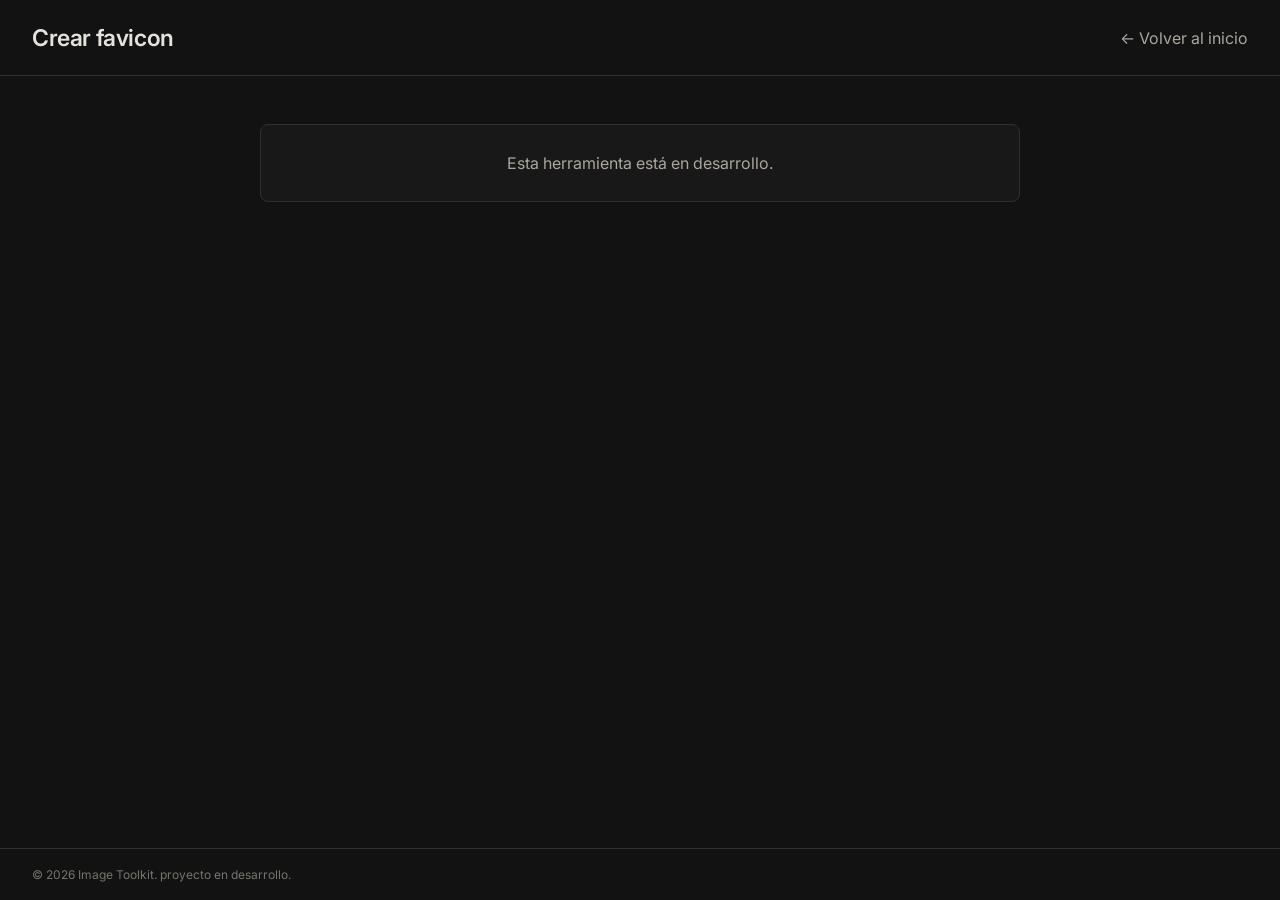
==== editors/favicon.html @ 006cc853 "8-11-2026 Reestructuracion del proyecto image toolkit" ====
<!doctype html>
<html lang="es">
  <head>
    <meta charset="UTF-8" />
    <meta name="viewport" content="width=device-width, initial-scale=1.0" />
    <title>Crear favicon — Image Toolkit</title>
    <link rel="stylesheet" href="../CSS/main.css" />
    <link rel="stylesheet" href="../CSS/editor.css" />
    <link rel="preconnect" href="https://fonts.googleapis.com" />
    <link rel="preconnect" href="https://fonts.gstatic.com" crossorigin />
    <link href="https://fonts.googleapis.com/css2?family=Inter:wght@400;500;600;700&display=swap" rel="stylesheet" />
  </head>
  <body class="editor-page">
    <header class="site-header">
      <h1>Crear favicon</h1>
      <a class="back-link" href="../index.html">← Volver al inicio</a>
    </header>

    <main class="site-main">
      <section class="editor-notice">
        <p>Esta herramienta está en desarrollo.</p>
      </section>
    </main>

    <footer class="site-footer">
      <p>&copy; 2026 Image Toolkit. proyecto en desarrollo.</p>
    </footer>
  </body>
</html>
---- CSS/main.css ----
* {
    box-sizing: border-box;
}

:root {
    --accent-color: #9a8f72;
    --accent-soft: #302d27;

    --background: #121212;
    --surface: #181818;
    --surface-light: #1e1e1e;

    --border: #303030;

    --text: #e5e2dc;
    --text-soft: #aaa69f;
    --text-muted: #77736d;
}

body {
    margin: 0;
    font-family: "Inter", sans-serif;

    background-color: var(--background);
    color: var(--text);

    display: grid;

    grid-template-columns: 280px minmax(0, 1fr);
    grid-template-rows: 76px 1fr auto;

    min-height: 100vh;
}


/* =========================
   HEADER
   ========================= */

.site-header {
    grid-column: 1 / -1;

    padding: 20px 32px;

    display: flex;
    justify-content: space-between;
    align-items: center;

    border-bottom: 1px solid var(--border);

    animation: aparecer 0.5s ease;
}

.site-header h1 {
    margin: 0;

    font-size: 23px;
    font-weight: 600;
    letter-spacing: -0.4px;
}


/* =========================
   ANIMACIÓN DE ENTRADA
   ========================= */

@keyframes aparecer {
    from {
        opacity: 0;
        transform: translateY(12px);
    }

    to {
        opacity: 1;
        transform: translateY(0);
    }
}


/* =========================
   BUSCADOR
   ========================= */

.search {
    width: 50%;
}

.search input {
    width: 100%;

    padding: 11px 14px;

    background-color: var(--surface);
    border: 1px solid var(--border);
    border-radius: 5px;

    color: var(--text);
    font-family: inherit;
    font-size: 14px;

    outline: none;
}

.search input:focus {
    border-color: #55504a;
}

.search input::placeholder {
    color: var(--text-muted);
}


/* =========================
   NAVEGACIÓN
   ========================= */

.site-nav {
    display: flex;
    gap: 18px;
}

.site-nav a {
    color: var(--text-soft);
    text-decoration: none;

    transition: color 0.15s ease;
}

.site-nav a:hover {
    color: var(--text);
}


/* =========================
   SIDEBAR
   ========================= */

.site-sidebar {
    grid-column: 1;
    grid-row: 2;

    padding: 28px 20px;

    border-right: 1px solid var(--border);

    animation: aparecer 0.6s ease;

    position: sticky;
    top: 0;
    height: calc(100vh - 76px);
    overflow-y: auto;
}

.site-sidebar a {
    display: flex;
    align-items: center;
    gap: 10px;

    padding: 10px 12px;
    margin-bottom: 3px;

    color: var(--text-soft);
    text-decoration: none;

    border-radius: 4px;

    transition:
        background-color 0.15s ease,
        color 0.15s ease,
        transform 0.2s ease;
}


/* Animación lateral del menú */

.site-sidebar a:hover {
    background-color: var(--surface-light);
    color: var(--text);

    transform: translateX(5px);
}

.site-sidebar a.active,
.site-sidebar a[aria-current="page"] {
    background-color: var(--accent-soft);
    color: #c7bda7;
}

.site-sidebar .coming-soon {
    flex-basis: 100%;
    margin-top: -6px;
    margin-left: 22px;

    color: var(--text-muted);
    font-size: 10px;
}

.site-sidebar hr {
    border: none;
    border-top: 1px solid var(--border);

    margin: 22px 0;
}

.site-sidebar p {
    margin: 0 0 9px;

    color: var(--text-muted);

    font-size: 11px;
    font-weight: 600;
    letter-spacing: 1.2px;
}


/* =========================
   CONTENIDO PRINCIPAL
   ========================= */

.site-main {
    grid-column: 2;
    grid-row: 2;

    max-width: 1200px;
    width: 100%;

    margin: 0 auto;

    padding: 48px 40px;

    animation: aparecer 0.7s ease;
}


/* =========================
   FOOTER
   ========================= */

.site-footer {
    grid-column: 1 / -1;
    grid-row: 3;

    padding: 18px 32px;

    border-top: 1px solid var(--border);
    color: var(--text-muted);

    font-size: 12px;
}

.site-footer p {
    margin: 0;
}


/* =========================
   BIENVENIDA
   ========================= */

.hero {
    margin-bottom: 46px;
}

.hero h2 {
    margin: 0 0 12px;

    font-size: 44px;
    font-weight: 600;
    letter-spacing: -1px;
}

.hero p:first-child {
    margin: 0 0 7px;

    color: var(--accent-color);

    font-size: 11px;
    font-weight: 600;
    letter-spacing: 1.8px;
}


/* =========================
   TARJETAS
   ========================= */

.tool-categories {
    display: grid;

    grid-template-columns: repeat(4, 1fr);

    gap: 16px;
}

.tool-card {
    min-height: 280px;

    padding: 24px;

    background-color: var(--surface);

    border: 1px solid var(--border);
    border-radius: 8px;

    display: flex;
    flex-direction: column;

    transition:
        transform 0.25s ease,
        border-color 0.2s ease,
        background-color 0.2s ease;

    animation: aparecer 0.7s ease backwards;
}


/* Entrada escalonada de las tarjetas */

.tool-card:nth-child(1) {
    animation-delay: 0.1s;
}

.tool-card:nth-child(2) {
    animation-delay: 0.2s;
}

.tool-card:nth-child(3) {
    animation-delay: 0.3s;
}

.tool-card:nth-child(4) {
    animation-delay: 0.4s;
}


/* Animación de levantar tarjeta */

.tool-card:hover {
    transform: translateY(-7px);

    background-color: var(--surface-light);
    border-color: #44423e;
}

.tool-card h3 {
    margin: 0 0 11px;

    font-size: 19px;
    font-weight: 600;
}

.tool-card p {
    margin: 0;

    color: var(--text-soft);

    line-height: 1.55;
    font-size: 14px;
}

.tool-card .tool-count,
.tool-card .availability-label {
    align-self: flex-start;

    padding: 5px 8px;

    background-color: transparent;
    color: var(--accent-color);

    border: 1px solid #484238;
    border-radius: 4px;

    font-size: 11px;
    font-weight: 500;
}

.tool-card .tool-count {
    margin-top: auto;
}

.tool-card .availability-label {
    margin-top: 10px;
}


/* =========================
   BOTONES
   ========================= */

button {
    border: 1px solid var(--border);

    padding: 9px 15px;

    background-color: var(--surface-light);
    color: var(--text);

    border-radius: 5px;

    font-family: inherit;
    font-size: 14px;

    cursor: pointer;

    transition:
        background-color 0.15s ease,
        border-color 0.15s ease,
        transform 0.2s ease;
}

button:hover {
    background-color: #252525;
    border-color: #454545;

    transform: translateY(-2px);
}

button:disabled,
button:disabled:hover {
    background-color: var(--surface-light);
    border-color: var(--border);
    cursor: not-allowed;
    opacity: 0.55;
    transform: none;
}

a:focus-visible,
button:focus-visible,
input:focus-visible {
    outline: 2px solid var(--accent-color);
    outline-offset: 3px;
}

.search input:focus-visible {
    border-color: var(--accent-color);
}

.visually-hidden {
    position: absolute;
    width: 1px;
    height: 1px;
    padding: 0;
    margin: -1px;
    overflow: hidden;
    clip: rect(0, 0, 0, 0);
    white-space: nowrap;
    border: 0;
}

.is-disabled {
    opacity: 0.55;
    cursor: not-allowed;
}

a.is-disabled:hover {
    background-color: transparent;
    color: var(--text-soft);
    transform: none;
}

.tool-card.is-disabled:hover {
    background-color: var(--surface);
    border-color: var(--border);
    transform: none;
}

.tool-button.is-disabled:hover {
    background-color: var(--surface-light);
    border-color: var(--border);
    transform: none;
}

/* =========================
   BOTÓN DE LAS TARJETAS
   ========================= */

.tool-button {
    margin-top: 20px;
    align-self: flex-end;

    width: 36px;
    height: 36px;

    padding: 0;

    display: flex;
    align-items: center;
    justify-content: center;

    border-radius: 5px;
}

.tool-button {
    background-color: var(--surface-light);
    color: var(--text);

    text-decoration: none;
    cursor: pointer;

    transition:
        background-color 0.15s ease,
        border-color 0.15s ease,
        transform 0.2s ease;
}

.tool-button:hover {
    background-color: #292929;
    border-color: #454545;

    transform: translateX(3px);
}

.tool-card.is-disabled .tool-button {
    cursor: not-allowed;
}


/* =========================
   CARACTERÍSTICAS
   ========================= */

.features {
    display: grid;

    grid-template-columns: repeat(4, 1fr);

    gap: 30px;

    margin-top: 64px;
    padding-top: 28px;

    border-top: 1px solid var(--border);

    animation: aparecer 0.8s ease;
}

.features div {
    padding: 3px 0;
}

.features h3 {
    margin: 0 0 7px;

    color: var(--text);

    font-size: 13px;
    font-weight: 600;
}

.features p {
    margin: 0;

    color: var(--text-muted);

    font-size: 12px;
    line-height: 1.55;
}


/* =========================
   RESPONSIVE
   ========================= */

@media (max-width: 900px) {

    body {
        grid-template-columns: 220px minmax(0, 1fr);
    }

    .site-main {
        padding-right: 28px;
        padding-left: 28px;
    }

    .tool-categories {
        grid-template-columns: repeat(2, 1fr);
    }

    .features {
        grid-template-columns: repeat(2, 1fr);
    }
}


@media (max-width: 700px) {

    body {
        display: block;
    }

    .site-header {
        flex-direction: column;
        gap: 15px;

        padding: 20px;
    }

    .search {
        width: 100%;
    }

    .site-sidebar {
        position: static;
        height: auto;
        overflow-y: visible;

        border-right: none;
        border-bottom: 1px solid var(--border);
    }

    .site-main {
        padding: 30px 20px;
    }

    .hero h2 {
        font-size: 36px;
    }

    .tool-categories {
        grid-template-columns: 1fr;
    }

    .features {
        grid-template-columns: 1fr;
    }
}

@media (prefers-reduced-motion: reduce) {
    *,
    *::before,
    *::after {
        animation: none !important;
        transition: none !important;
        scroll-behavior: auto !important;
    }
}
---- CSS/editor.css ----
.editor-page {
    grid-template-columns: minmax(0, 1fr);
    grid-template-rows: 76px 1fr auto;
}

.editor-page .site-sidebar {
    display: none;
}

.editor-page .site-header {
    grid-column: 1 / -1;
}

.editor-page .site-main {
    grid-column: 1;
    grid-row: 2;

    max-width: none;
    margin: 0;
}

.editor-page .editor-notice {
    max-width: 760px;
    margin: 0 auto;
    padding: 28px;

    background-color: var(--surface);
    border: 1px solid var(--border);
    border-radius: 8px;

    color: var(--text-soft);
    text-align: center;
}

.editor-page .editor-notice p {
    margin: 0;
}

.editor-page .back-link {
    color: var(--text-soft);
    text-decoration: none;
}

.editor-page .back-link:hover {
    color: var(--text);
}
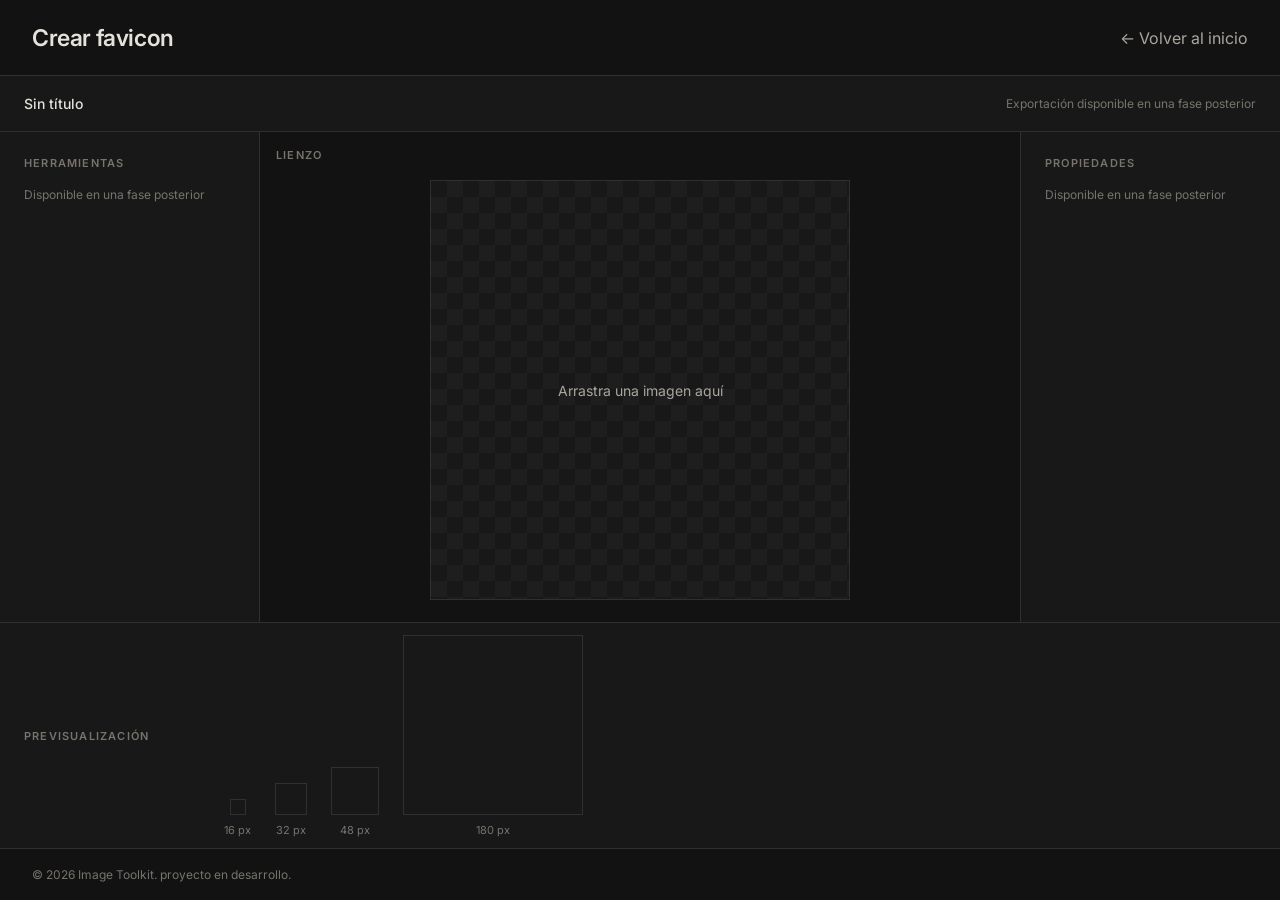
==== commit 7da0c3b8: ". estructuracion de la herramienta favicon" ====
--- a/editors/favicon.html
+++ b/editors/favicon.html
@@ -3,9 +3,11 @@
   <head>
     <meta charset="UTF-8" />
     <meta name="viewport" content="width=device-width, initial-scale=1.0" />
-    <title>Crear favicon — Image Toolkit</title>
+    <title>Favicon Studio — Image Toolkit</title>
+    <meta name="description" content="Espacio de trabajo para crear favicons. Herramienta en desarrollo." />
     <link rel="stylesheet" href="../CSS/main.css" />
     <link rel="stylesheet" href="../CSS/editor.css" />
+    <link rel="stylesheet" href="../CSS/favicon/layout.css" />
     <link rel="preconnect" href="https://fonts.googleapis.com" />
     <link rel="preconnect" href="https://fonts.gstatic.com" crossorigin />
     <link href="https://fonts.googleapis.com/css2?family=Inter:wght@400;500;600;700&display=swap" rel="stylesheet" />
@@ -16,9 +18,51 @@
       <a class="back-link" href="../index.html">← Volver al inicio</a>
     </header>
 
-    <main class="site-main">
-      <section class="editor-notice">
-        <p>Esta herramienta está en desarrollo.</p>
+    <main class="site-main fs-editor" aria-label="Favicon Studio">
+      <section class="fs-document-bar" aria-label="Documento y exportación">
+        <p class="fs-document-name">Sin título</p>
+        <p class="fs-export-note">Exportación disponible en una fase posterior</p>
+      </section>
+
+      <section class="fs-workspace" role="group" aria-label="Área de trabajo">
+        <section class="fs-toolbar" aria-label="Herramientas">
+          <h2 class="fs-section-title">HERRAMIENTAS</h2>
+          <p class="fs-panel-note">Disponible en una fase posterior</p>
+        </section>
+
+        <section class="fs-stage" aria-label="Lienzo">
+          <h2 class="fs-section-title fs-stage-title">LIENZO</h2>
+          <div class="fs-canvas-area" role="img" aria-label="Lienzo cuadrado vacío con patrón de transparencia">
+            <p class="fs-canvas-prompt">Arrastra una imagen aquí</p>
+          </div>
+        </section>
+
+        <section class="fs-properties" aria-label="Propiedades">
+          <h2 class="fs-section-title">PROPIEDADES</h2>
+          <p class="fs-panel-note">Disponible en una fase posterior</p>
+        </section>
+      </section>
+
+      <section class="fs-previews" aria-label="Previsualización">
+        <h2 class="fs-section-title">PREVISUALIZACIÓN</h2>
+        <div class="fs-preview-list">
+          <div class="fs-preview-item">
+            <span class="fs-preview-square fs-preview-16" aria-hidden="true"></span>
+            <span class="fs-preview-label">16 px</span>
+          </div>
+          <div class="fs-preview-item">
+            <span class="fs-preview-square fs-preview-32" aria-hidden="true"></span>
+            <span class="fs-preview-label">32 px</span>
+          </div>
+          <div class="fs-preview-item">
+            <span class="fs-preview-square fs-preview-48" aria-hidden="true"></span>
+            <span class="fs-preview-label">48 px</span>
+          </div>
+          <div class="fs-preview-item">
+            <span class="fs-preview-square fs-preview-180" aria-hidden="true"></span>
+            <span class="fs-preview-label">180 px</span>
+          </div>
+        </div>
       </section>
     </main>
 
--- a/CSS/main.css
+++ b/CSS/main.css
@@ -361,6 +361,7 @@
 .tool-card .tool-count,
 .tool-card .availability-label {
     align-self: flex-start;
+    margin-top: 10px;
 
     padding: 5px 8px;
 
@@ -376,10 +377,6 @@
 
 .tool-card .tool-count {
     margin-top: auto;
-}
-
-.tool-card .availability-label {
-    margin-top: 10px;
 }
 
 
--- a/CSS/favicon/layout.css
+++ b/CSS/favicon/layout.css
@@ -0,0 +1,257 @@
+.fs-editor {
+    display: grid;
+    grid-template-rows: 56px minmax(0, 1fr) 226px;
+    min-height: 0;
+    max-width: none;
+    width: 100%;
+    padding: 0;
+    overflow: hidden;
+}
+
+.fs-document-bar {
+    display: flex;
+    align-items: center;
+    justify-content: space-between;
+    gap: 20px;
+    min-width: 0;
+    padding: 0 24px;
+
+    background-color: var(--surface);
+    border-bottom: 1px solid var(--border);
+}
+
+.fs-document-name,
+.fs-export-note {
+    margin: 0;
+}
+
+.fs-document-name {
+    color: var(--text);
+    font-size: 14px;
+    font-weight: 500;
+}
+
+.fs-export-note,
+.fs-panel-note {
+    color: var(--text-muted);
+    font-size: 12px;
+}
+
+.fs-workspace {
+    display: grid;
+    grid-template-columns: 260px minmax(0, 1fr) 260px;
+    min-width: 0;
+    min-height: 0;
+}
+
+.fs-toolbar,
+.fs-properties {
+    min-width: 0;
+    min-height: 0;
+    padding: 24px;
+    overflow-y: auto;
+
+    background-color: var(--surface);
+}
+
+.fs-toolbar {
+    border-right: 1px solid var(--border);
+}
+
+.fs-properties {
+    border-left: 1px solid var(--border);
+}
+
+.fs-section-title {
+    margin: 0;
+
+    color: var(--text-muted);
+    font-size: 11px;
+    font-weight: 600;
+    letter-spacing: 1.2px;
+}
+
+.fs-panel-note {
+    margin: 16px 0 0;
+    line-height: 1.5;
+}
+
+.fs-stage {
+    display: grid;
+    grid-template-rows: auto minmax(0, 1fr);
+    justify-items: center;
+    align-items: center;
+    gap: 12px;
+    min-width: 0;
+    min-height: 0;
+    padding: 16px;
+    overflow: auto;
+}
+
+.fs-stage-title {
+    justify-self: start;
+    width: 100%;
+}
+
+.fs-canvas-area {
+    display: grid;
+    place-items: center;
+    width: min(100%, clamp(160px, calc(100vh - 480px), 560px));
+    aspect-ratio: 1 / 1;
+    border: 1px solid var(--border);
+    background-color: var(--surface);
+    background-image: conic-gradient(
+        var(--surface-light) 25%,
+        transparent 0 50%,
+        var(--surface-light) 0 75%,
+        transparent 0
+    );
+    background-size: 32px 32px;
+}
+
+.fs-canvas-prompt {
+    margin: 0;
+    padding: 16px;
+    color: var(--text-soft);
+    font-size: 14px;
+    text-align: center;
+}
+
+.fs-previews {
+    display: grid;
+    grid-template-columns: 180px minmax(0, 1fr);
+    align-items: center;
+    gap: 20px;
+    min-width: 0;
+    padding: 12px 24px;
+
+    background-color: var(--surface);
+    border-top: 1px solid var(--border);
+}
+
+.fs-preview-list {
+    display: flex;
+    flex-wrap: wrap;
+    align-items: flex-end;
+    gap: 24px;
+    min-width: 0;
+}
+
+.fs-preview-item {
+    display: flex;
+    flex: 0 0 auto;
+    flex-direction: column;
+    align-items: center;
+    gap: 8px;
+}
+
+.fs-preview-square {
+    display: block;
+    border: 1px solid var(--border);
+    background-color: transparent;
+}
+
+.fs-preview-16 {
+    width: 16px;
+    height: 16px;
+}
+
+.fs-preview-32 {
+    width: 32px;
+    height: 32px;
+}
+
+.fs-preview-48 {
+    width: 48px;
+    height: 48px;
+}
+
+.fs-preview-180 {
+    width: 180px;
+    height: 180px;
+}
+
+.fs-preview-label {
+    color: var(--text-muted);
+    font-size: 11px;
+}
+
+@media (min-width: 700px) and (max-width: 1023px) {
+    .fs-workspace {
+        grid-template-columns: 200px minmax(0, 1fr) 200px;
+    }
+
+    .fs-toolbar,
+    .fs-properties {
+        padding: 20px;
+    }
+
+    .fs-previews {
+        grid-template-columns: 140px minmax(0, 1fr);
+        gap: 12px;
+        padding-right: 16px;
+        padding-left: 16px;
+    }
+
+    .fs-preview-list {
+        gap: 18px;
+    }
+}
+
+@media (max-width: 699px) {
+    .fs-editor {
+        grid-template-rows: 56px auto auto auto auto;
+        overflow: visible;
+    }
+
+    .fs-document-bar {
+        padding: 0 16px;
+    }
+
+    .fs-export-note {
+        max-width: 52%;
+        text-align: right;
+    }
+
+    .fs-workspace {
+        display: contents;
+    }
+
+    .fs-stage {
+        grid-row: 2;
+        min-height: 340px;
+        padding: 20px;
+    }
+
+    .fs-canvas-area {
+        width: min(100%, 420px);
+    }
+
+    .fs-previews {
+        grid-row: 3;
+        grid-template-columns: minmax(0, 1fr);
+        gap: 16px;
+        padding: 20px;
+    }
+
+    .fs-preview-list {
+        gap: 20px;
+    }
+
+    .fs-toolbar,
+    .fs-properties {
+        padding: 20px;
+        overflow: visible;
+        border-top: 1px solid var(--border);
+        border-right: 0;
+        border-left: 0;
+    }
+
+    .fs-toolbar {
+        grid-row: 4;
+    }
+
+    .fs-properties {
+        grid-row: 5;
+    }
+}
